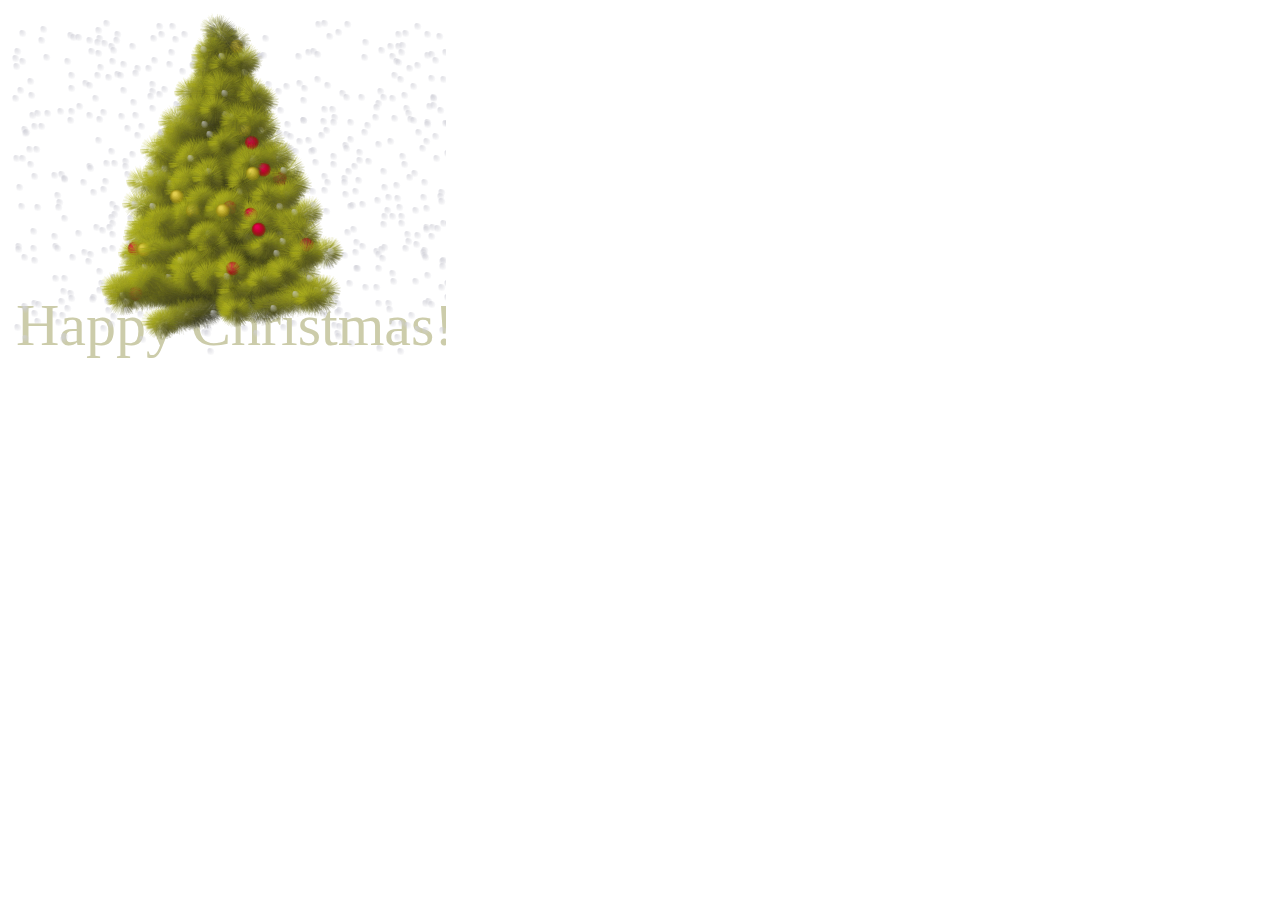
==== index.html @ 71c38ade "Add files via upload" ====
<!DOCTYPE html>
<html lang="en">
<head>
    <meta charset="UTF-8">
    <meta http-equiv="X-UA-Compatible" content="IE=edge">
    <meta name="viewport" content="width=device-width, initial-scale=1.0">
    <link rel="stylesheet" href="js/tree.css">
    <title>Document</title>
</head>
<body marginwidth="0" marginheight="0">
    <canvas id="c" height="356" width="446"></canvas>
    <script src="js/tree1.js"></script>
    <script src="js/tree2.js"></script>
    <script src="js/tree3.js"></script>
</body>
</html>
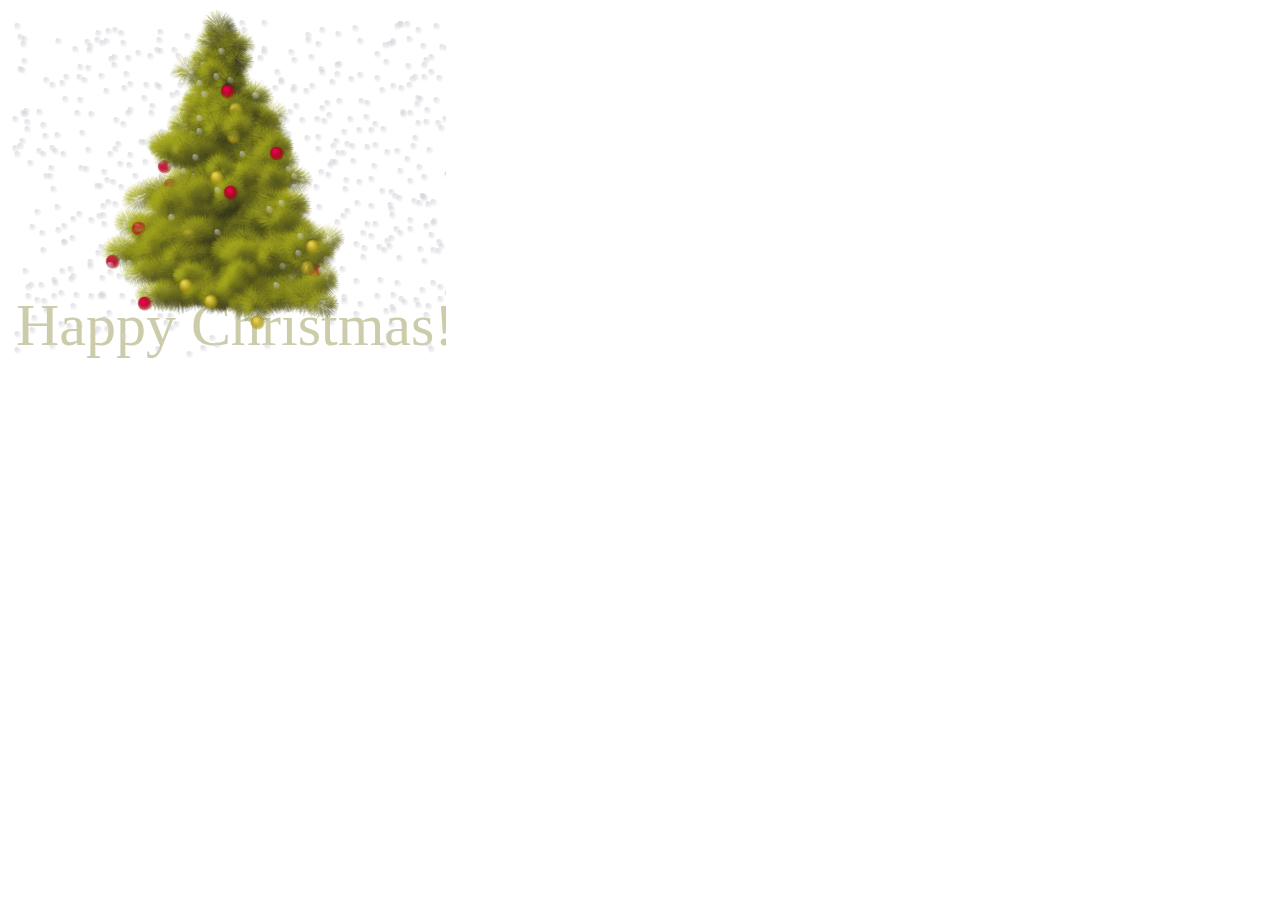
==== commit 54785b4b: "Update index.html" ====
--- a/index.html
+++ b/index.html
@@ -5,7 +5,7 @@
     <meta http-equiv="X-UA-Compatible" content="IE=edge">
     <meta name="viewport" content="width=device-width, initial-scale=1.0">
     <link rel="stylesheet" href="js/tree.css">
-    <title>Document</title>
+    <title>今年明年年年</title>
 </head>
 <body marginwidth="0" marginheight="0">
     <canvas id="c" height="356" width="446"></canvas>
@@ -13,4 +13,4 @@
     <script src="js/tree2.js"></script>
     <script src="js/tree3.js"></script>
 </body>
-</html>+</html>
